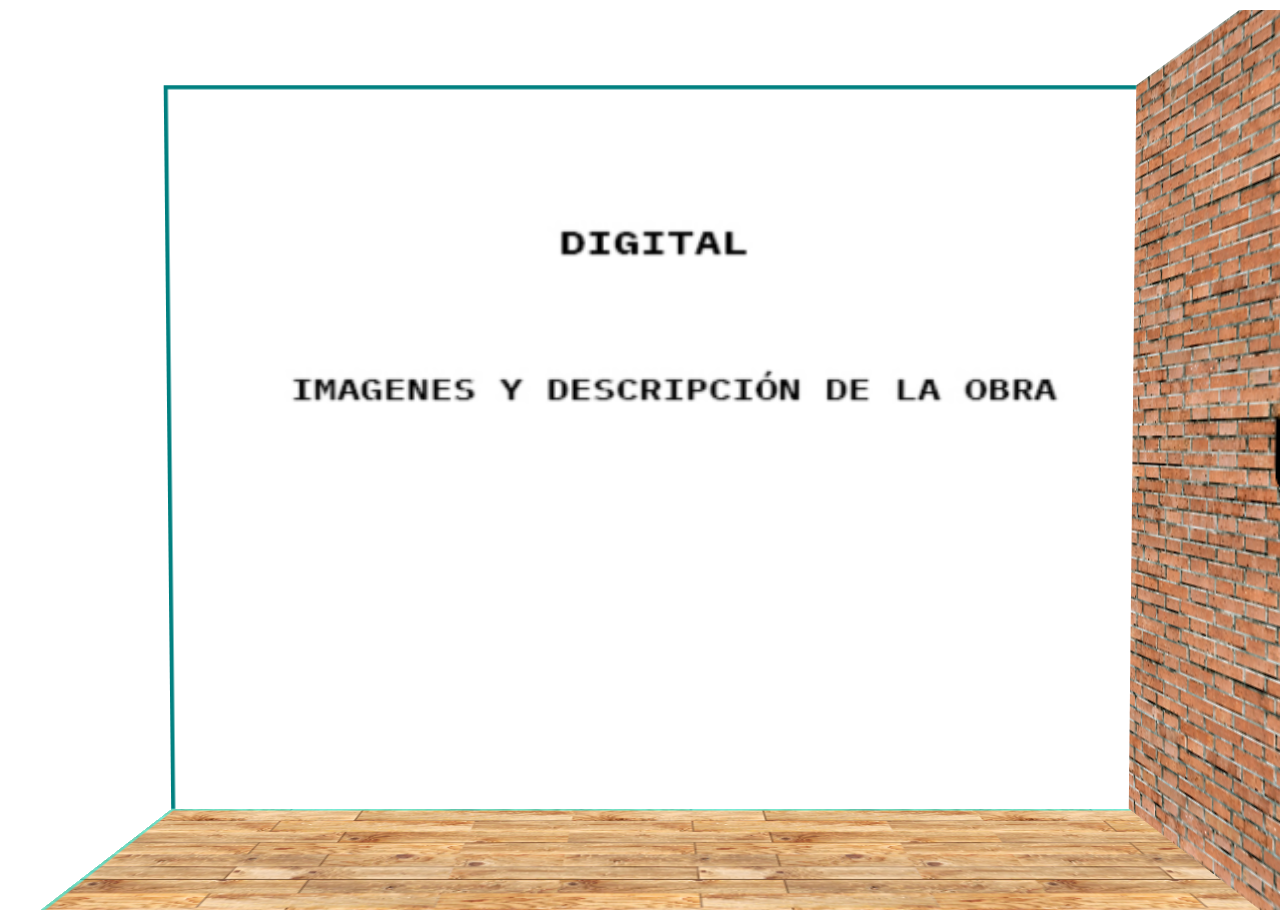
==== room.html @ 2d361e6a "Subí el proyecto" ====
<!DOCTYPE html>
<html>
  <head>
    <title>ARTIST SPACE</title>
    <meta charset="utf-8" />
    <meta
      name="viewport"
      content="width=device-width, user-scalable=no, minimum-scale=1.0, maximum-scale=1.0"
    />
		<link type="text/css" rel="stylesheet" href="./main.css" />
		<link type="text/css" rel="stylesheet" href="./custom.css" />
		</head>
  </head>
  <body>
    <div id="container"></div>
    <div id="blocker"></div>
    <script type="module" src="./room.js"></script>
  </body>
</html>
---- main.css ----
body {
  margin: 0;
  background-color: #fff;
  color: #fff;
  font-family: Monospace;
  font-size: 13px;
  line-height: 24px;
  overscroll-behavior: none;
  overflow: hidden;
  user-select: none;
}

a {
  color: #ff0;
  text-decoration: none;
}

a:hover {
  text-decoration: underline;
}

button {
  cursor: pointer;
  text-transform: uppercase;
}

canvas {
  display: block;
}

#info {
  position: absolute;
  top: 0px;
  width: 100%;
  padding: 10px;
  box-sizing: border-box;
  text-align: center;
  -moz-user-select: none;
  -webkit-user-select: none;
  -ms-user-select: none;
  user-select: none;
  pointer-events: none;
  z-index: 1; /* TODO Solve this in HTML */
}

a,
button,
input,
select {
  pointer-events: auto;
}

.dg.ac {
  -moz-user-select: none;
  -webkit-user-select: none;
  -ms-user-select: none;
  user-select: none;
  z-index: 2 !important; /* TODO Solve this in HTML */
}

#overlay {
  position: absolute;
  z-index: 2;
  top: 0;
  left: 0;
  width: 100%;
  height: 100%;
  display: flex;
  align-items: center;
  justify-content: center;
  opacity: 1;
  background-color: #000000;
  color: #ffffff;
}

#overlay > div {
  text-align: center;
}

#overlay > div > button {
  height: 20px;
  background: transparent;
  color: #ffffff;
  outline: 1px solid #ffffff;
  border: 0px;
  cursor: pointer;
}

#overlay > div > p {
  color: #777777;
  font-size: 12px;
}
---- custom.css ----
a {
  color: #8ff;
}

#menu {
  position: absolute;
  bottom: 20px;
  width: 100%;
  text-align: center;
}

.artista {
  width: 240px;
  height: 180px;
  /*box-shadow: 0px 0px 12px rgba(0, 255, 255, 0.5);*/
  border: 1px solid rgba(127, 255, 255, 0.25);
  font-family: Helvetica, sans-serif;
  text-align: center;
  line-height: normal;
  cursor: pointer;
}

.artista:hover {
  box-shadow: 0px 0px 12px rgba(0, 255, 255, 0.75);
  border: 1px solid rgba(127, 255, 255, 0.75);
}

.artista .nombre {
  position: absolute;
  text-transform: uppercase;
  top: 20px;
  left: 0px;
  right: 0px;
  font-size: 22px;
  /*text-shadow: 0 0 10px rgba(0, 255, 255, 0.95);*/
  color: #fff;
  pointer-events: none;
}

.artista .titulo {
  position: absolute;
  top: 70px;
  left: 0px;
  right: 0px;
  font-size: 22px;
  font-weight: bold;
  color: rgba(255, 255, 255, 0.75);
  pointer-events: none;
}

.artista .detalles {
  position: absolute;
  bottom: 15px;
  left: 0px;
  right: 0px;
  font-size: 12px;
  color: rgba(127, 255, 255, 0.75);
  pointer-events: none;
}

button {
  color: rgba(127, 255, 255, 0.75);
  background: transparent;
  outline: 1px solid rgba(127, 255, 255, 0.75);
  border: 0px;
  padding: 5px 10px;
  cursor: pointer;
}

button:hover {
  background-color: rgba(0, 255, 255, 0.5);
}

button:active {
  color: #000000;
  background-color: rgba(0, 255, 255, 0.75);
}

#sala3D {
  padding: 10px;
}

#container {
  padding: 10px;
}

/* body {
  background-color: #ffffff;
} */

#blocker {
  position: absolute;
  top: 0;
  left: 0;
  bottom: 0;
  right: 0;
}
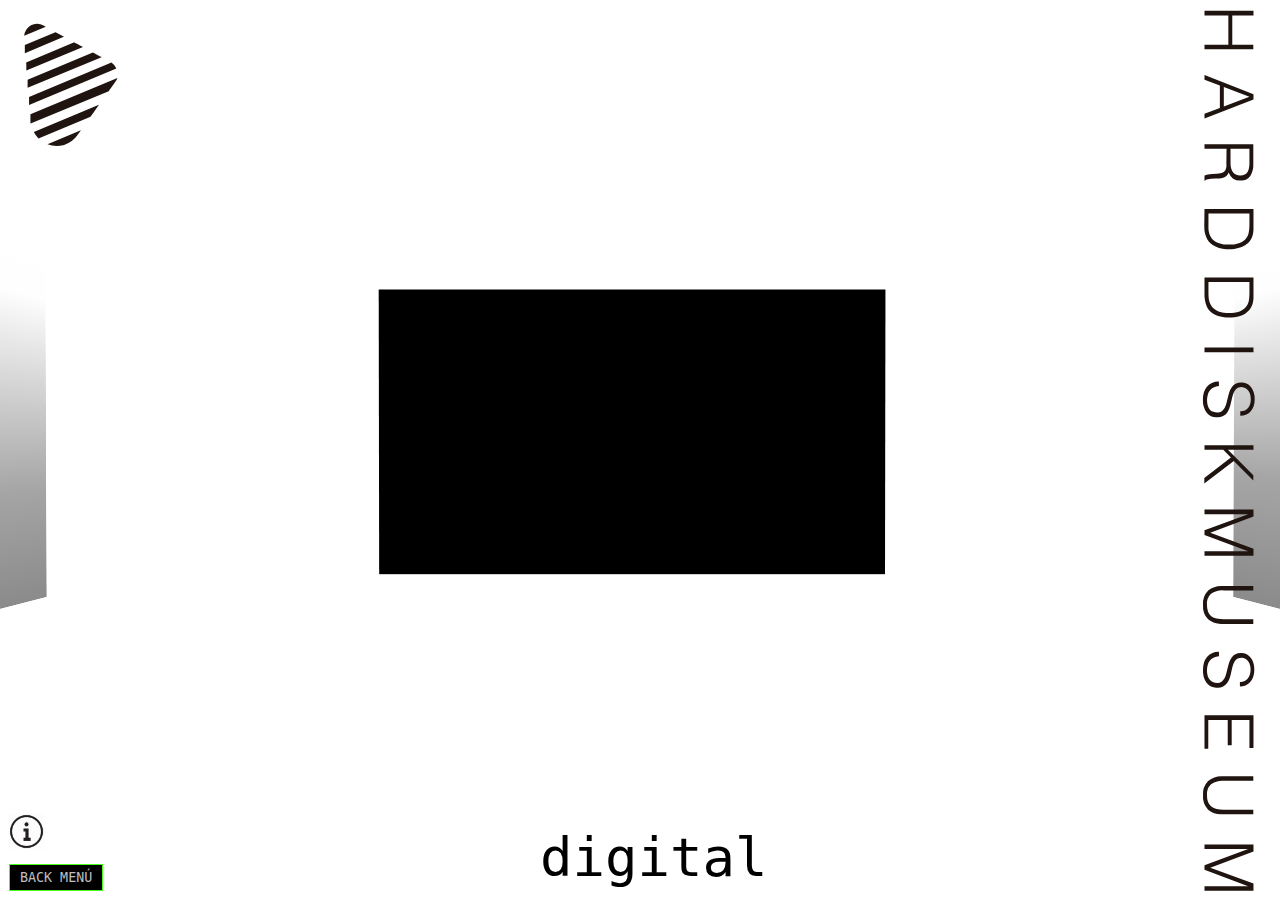
==== commit 3394ca15: "actualizacion interfaz" ====
--- a/room.html
+++ b/room.html
@@ -13,7 +13,33 @@
   </head>
   <body>
     <div id="container"></div>
+    <img src="assets/logo_HDM.svg" class="logoHDM">
+    <img src="assets/logo_HDM_Text.svg" class="logoHDMText">
+    <span class="logoDigital">digital</span>
     <div id="blocker"></div>
+    <!-- Modal content -->
+    <img id="infoExpo" src="./assets/info.png" class="infoExpo">
+    <div id="infoExposition" class="modal">
+      <div class="modal-content">
+        <span class="close">&times;</span>
+        <p>Exposición comisariada por Abraham San Pedro</p></br>
+        <p>La imagen digital es nuestro ecosistema. Ha pasado a ser parte natural de la vida cotidiana. tablets, publicidad, redes sociales, campañas políticas, smartphones, arte, prensa, fotografía, ciencia, moda… hoy cualquier superficie o dispositivo es alimentado por un flujo incesante de imágenes digitales. Esto supone una ruptura histórica radical. Una ruptura para con “la realidad”. Pues ahora ésta se desmaterializa y se traduce a datos encriptados y pasa, por tanto, a ser cuestionable como verdad. Al disolverse en código matemático queda oculta y transformable. Así, la percepción de “lo real” se vuelve líquida, fluida, débil. Al mismo tiempo, esta virtualización escópica se manifiesta en la creación de nuevos mundos: inmateriales, alternativos, fruto de la imaginación y basados en código y algoritmo. </br>
+
+Este proyecto nace con la vocación de servir como herramienta de distribución libre del conocimiento a través de la Red, construyendo una antología nunca antes realizada sobre la genealogía de la imagen sintética que pueda servir a muy diversos públicos (trabajando así con diferentes niveles de lectura) y que ofrecerá las más significativas obras e hitos del proceso (aún inconcluso) de la generación de la imagen digital como fenómeno tecnohistórico que ha influido a la humanidad de un modo radical. </br>
+
+
+Digital, genealogía de la imagen sintética 1921-2015, se fundamenta en una visión niveladora (novedosa para la museografía) y transdisciplinar de los fenómenos históricos que aquí se narrarán. De este modo, no se trabaja desde la separación de la esfera “arte” de las otras esferas de producción visual como lo son el documental, la publicidad, el videojuego, la ciencia y la tecnología, las revistas especializadas, las teorías sociales o los artefactos informáticos. Todos ellos son parte de una misma narración de los acontecimientos y como tales, están interconectados en un único devenir histórico cooperativo y multijugador.</br>
+
+
+Esta es una historia que comienza antes que la aparición misma de las primeras computadoras (enormes y lentas), pues las prácticas sinestésicas, la geometrización abstracta sintética o la matematización de la realidad, precedieron en el tiempo al desarrollo de aquellos artefactos informáticos fruto de la Guerra fría tras la Segunda Guerra Mundial. </p>
+      </div>
+    </div>
+
+     <div id="menu">
+      <a href="/digital"><button class="button">Back menú</button></a>
+    </div>
+    
+
     <script type="module" src="./room.js"></script>
   </body>
 </html>
--- a/main.css
+++ b/main.css
@@ -1,6 +1,6 @@
 body {
   margin: 0;
-  background-color: #fff;
+  /* background-color: #fff; */
   color: #fff;
   font-family: Monospace;
   font-size: 13px;
@@ -8,6 +8,11 @@
   overscroll-behavior: none;
   overflow: hidden;
   user-select: none;
+  font-family: 'IBM Plex Mono', monospace;
+/*  background: linear-gradient(9deg, #adadad, #353535, #a9a9a9, #effffb);
+  background-size: 400% 400%;
+  animation: gradient 25s ease infinite;*/
+  background: #fff;
 }
 
 a {
@@ -22,6 +27,7 @@
 button {
   cursor: pointer;
   text-transform: uppercase;
+
 }
 
 canvas {
@@ -90,3 +96,110 @@
   color: #777777;
   font-size: 12px;
 }
+
+.logoHDM {
+    position: absolute;
+    max-width: 100px;
+    padding: 20px;
+    z-index: 10;
+
+}
+
+.logoHDMText {
+    position: absolute;
+    max-width: 100px;
+    padding-right: 20px;
+    float: right;
+    right: 0px;
+    height: 100%;
+    z-index: 10;
+    /*padding-top: 10px;*/
+
+}
+
+.logoDigital {
+    bottom: 30px;
+    position: absolute;
+    font-size: 54px;
+    color: #000;
+    width: 300px;
+    left: 50%;
+    margin-left: -100px;
+    z-index: 10;
+}
+
+
+@keyframes gradient {
+  0% {
+    background-position: 0% 50%;
+  }
+  50% {
+    background-position: 100% 50%;
+  }
+  100% {
+    background-position: 0% 50%;
+  }
+}
+
+ /* The Modal (background) */
+.modal {
+  display: none; /* Hidden by default */
+  position: fixed; /* Stay in place */
+  z-index: 1; /* Sit on top */
+  left: 0;
+  top: 0;
+  width: 100%; /* Full width */
+  height: 100%; /* Full height */
+  overflow: auto; /* Enable scroll if needed */
+  background-color: rgb(0,0,0); /* Fallback color */
+  background-color: rgba(0,0,0,0.4); /* Black w/ opacity */
+  z-index: 1;
+}
+
+/* Modal Content/Box */
+.modal-content {
+  background-color: #000;
+  margin: 15% auto; /* 15% from the top and centered */
+  padding: 20px;
+  border: 1px solid #888;
+  width: 80%; /* Could be more or less, depending on screen size */
+}
+
+/* The Close Button */
+.close {
+  color: #aaa;
+  float: right;
+  font-size: 28px;
+  font-weight: bold;
+}
+
+.close:hover,
+.close:focus {
+  color: black;
+  text-decoration: none;
+  cursor: pointer;
+} 
+
+.infoExpo {
+position: absolute;
+z-index: 1;
+display: inline-block;
+cursor: pointer;
+color: #ffffff;
+font-family: Roboto;
+font-size: 13px;
+text-decoration: none;
+bottom: 50px;
+left: 8px;
+max-width: 37px;
+}
+
+.infoExpo:hover {
+    max-width: 44px;
+}
+.infoExpo:active {
+    position:absolute;
+    bottom: 50px;
+}
+
+
--- a/custom.css
+++ b/custom.css
@@ -7,22 +7,25 @@
   bottom: 20px;
   width: 100%;
   text-align: center;
+  z-index: 10;
 }
 
 .artista {
-  width: 240px;
+  width: 290px;
   height: 180px;
   /*box-shadow: 0px 0px 12px rgba(0, 255, 255, 0.5);*/
   border: 1px solid rgba(127, 255, 255, 0.25);
-  font-family: Helvetica, sans-serif;
+  font-family: 'IBM Plex Mono', monospace;
   text-align: center;
   line-height: normal;
   cursor: pointer;
+  background: rgba(255,255,255,0.8);
 }
 
 .artista:hover {
-  box-shadow: 0px 0px 12px rgba(0, 255, 255, 0.75);
-  border: 1px solid rgba(127, 255, 255, 0.75);
+  box-shadow: 0px 0px 12px rgba(51, 255, 0, 0.9);
+  border: 1px solid rgba(51, 255, 0, 0.9);
+  background: rgba(51, 255, 0, 0.9)
 }
 
 .artista .nombre {
@@ -31,10 +34,11 @@
   top: 20px;
   left: 0px;
   right: 0px;
-  font-size: 22px;
+  font-size: 24px;
   /*text-shadow: 0 0 10px rgba(0, 255, 255, 0.95);*/
-  color: #fff;
+  color: #000;
   pointer-events: none;
+  font-family: 'IBM Plex Mono', monospace;
 }
 
 .artista .titulo {
@@ -44,8 +48,9 @@
   right: 0px;
   font-size: 22px;
   font-weight: bold;
-  color: rgba(255, 255, 255, 0.75);
+  color: #000;
   pointer-events: none;
+  font-family: 'IBM Plex Mono', monospace;
 }
 
 .artista .detalles {
@@ -53,27 +58,40 @@
   bottom: 15px;
   left: 0px;
   right: 0px;
-  font-size: 12px;
-  color: rgba(127, 255, 255, 0.75);
+  font-size: 14px;
+  /*color: rgba(51, 255, 0, 0.9);*/
+  color:#000;
   pointer-events: none;
+  font-family: 'IBM Plex Mono', monospace;
+}
+
+.artista .detalles:hover {
+  color: #fff;
+
 }
 
 button {
-  color: rgba(127, 255, 255, 0.75);
-  background: transparent;
-  outline: 1px solid rgba(127, 255, 255, 0.75);
-  border: 0px;
-  padding: 5px 10px;
-  cursor: pointer;
+  color: rgba(255, 255, 255, 0.75);
+  background: black;
+  outline: 1px solid rgba(51, 255, 0, 0.9);
+  border: 0px;
+  padding: 5px 10px;
+  cursor: pointer;
+  left: 10px;
+  position: absolute;
+  bottom: -10px;
+  font-family: 'IBM Plex Mono', monospace;
+
 }
 
 button:hover {
-  background-color: rgba(0, 255, 255, 0.5);
+  background-color: rgba(51, 255, 0, 0.9);
+  color: #000;
 }
 
 button:active {
   color: #000000;
-  background-color: rgba(0, 255, 255, 0.75);
+  background-color: rgba(51, 255, 0, 0.9);
 }
 
 #sala3D {
@@ -81,7 +99,9 @@
 }
 
 #container {
-  padding: 10px;
+  /*padding: 10px;*/
+  position: absolute;
+  z-index: 1;
 }
 
 /* body {
@@ -95,3 +115,229 @@
   bottom: 0;
   right: 0;
 }
+
+#periodos {
+  position: absolute;
+  left: 10px;
+  top:150px;
+  font-size: 10px;
+  line-height: 70px;
+  
+  color:#000;
+
+}
+
+/* periodos
+} */
+
+#button1 {
+  color: rgba(255, 255, 255, 0.75);
+  background: black;
+  outline: 1px solid rgba(51, 255, 0, 0.9);
+  border: 0px;
+  padding: 5px 10px;
+  cursor: pointer;
+  left: 10px;
+  position: relative;
+  top: 10px;
+  font-family: 'IBM Plex Mono', monospace;
+  z-index: 1;
+}
+
+#button1::after {
+  content:"./1>";
+}
+
+#button1:hover::after {
+   content:"./1>Predecesores [1921-1940].";
+}
+#button1:hover {
+   color:#fff;
+}
+
+#button1:active {
+  color: #000000;
+  background-color: rgba(51, 255, 0, 0.9);
+}
+
+#button2 {
+  color: rgba(255, 255, 255, 0.75);
+  background: black;
+  outline: 1px solid rgba(51, 255, 0, 0.9);
+  border: 0px;
+  padding: 5px 10px;
+  cursor: pointer;
+  left: 10px;
+  position: relative;
+  top: 10px;
+  font-family: 'IBM Plex Mono', monospace;
+  z-index: 1;
+}
+
+#button2::after {
+  content:"./2>";
+}
+
+#button2:hover::after {
+   content:"./2>La Guerra fría y lo electrónico [1945-1959].";
+}
+#button2:hover {
+   color:#fff;
+}
+
+#button2:active {
+  color: #000000;
+  background-color: rgba(51, 255, 0, 0.9);
+}
+
+#button3 {
+  color: rgba(255, 255, 255, 0.75);
+  background: black;
+  outline: 1px solid rgba(51, 255, 0, 0.9);
+  border: 0px;
+  padding: 5px 10px;
+  cursor: pointer;
+  left: 10px;
+  position: relative;
+  top: 10px;
+  font-family: 'IBM Plex Mono', monospace;
+  z-index: 1;
+}
+
+#button3::after {
+  content:"./3>";
+}
+
+#button3:hover::after {
+   content:"./3>Los pioneros: la revolución tecnológica [1960-1970].";
+}
+#button3:hover {
+   color:#fff;
+}
+
+#button3:active {
+  color: #000000;
+  background-color: rgba(51, 255, 0, 0.9);
+}
+
+#button4 {
+  color: rgba(255, 255, 255, 0.75);
+  background: black;
+  outline: 1px solid rgba(51, 255, 0, 0.9);
+  border: 0px;
+  padding: 5px 10px;
+  cursor: pointer;
+  left: 10px;
+  position: relative;
+  top: 10px;
+  font-family: 'IBM Plex Mono', monospace;
+  z-index: 1;
+}
+
+#button4::after {
+  content:"./4>";
+}
+
+#button4:hover::after {
+   content:"./4>Seminario de generación automática de formas plásticas del Centro de cálculo de la Universidad de Madrid [1968-1971].";
+}
+#button4:hover {
+   color:#fff;
+}
+
+#button4:active {
+  color: #000000;
+  background-color: rgba(51, 255, 0, 0.9);
+}
+
+#button5 {
+  color: rgba(255, 255, 255, 0.75);
+  background: black;
+  outline: 1px solid rgba(51, 255, 0, 0.9);
+  border: 0px;
+  padding: 5px 10px;
+  cursor: pointer;
+  left: 10px;
+  position: relative;
+  top: 10px;
+  font-family: 'IBM Plex Mono', monospace;
+  z-index: 1;
+}
+
+#button5::after {
+  content:"./5>";
+}
+
+#button5:hover::after {
+   content:"./5>Los avanzados [1970-1981].";
+}
+#button5:hover {
+   color:#fff;
+}
+
+#button5:active {
+  color: #000000;
+  background-color: rgba(51, 255, 0, 0.9);
+}
+
+#button6 {
+  color: rgba(255, 255, 255, 0.75);
+  background: black;
+  outline: 1px solid rgba(51, 255, 0, 0.9);
+  border: 0px;
+  padding: 5px 10px;
+  cursor: pointer;
+  left: 10px;
+  position: relative;
+  top: 10px;
+  font-family: 'IBM Plex Mono', monospace;
+  z-index: 1;
+}
+
+#button6::after {
+  content:"./6>";
+}
+
+#button6:hover::after {
+   content:"./6>La era de los ordenadores personales [1981-1995].";
+}
+#button6:hover {
+   color:#fff;
+}
+
+#button6:active {
+  color: #000000;
+  background-color: rgba(51, 255, 0, 0.9);
+}
+
+#button7 {
+  color: rgba(255, 255, 255, 0.75);
+  background: black;
+  outline: 1px solid rgba(51, 255, 0, 0.9);
+  border: 0px;
+  padding: 5px 10px;
+  cursor: pointer;
+  left: 10px;
+  position: relative;
+  top: 10px;
+  font-family: 'IBM Plex Mono', monospace;
+  z-index: 1;
+}
+
+#button7::after {
+  content:"./7>";
+}
+
+#button7:hover::after {
+   content:"./7>Los tiempos del juego [1996-2005].";
+}
+#button7:hover {
+   color:#fff;
+}
+
+#button7:active {
+  color: #000000;
+  background-color: rgba(51, 255, 0, 0.9);
+}
+
+
